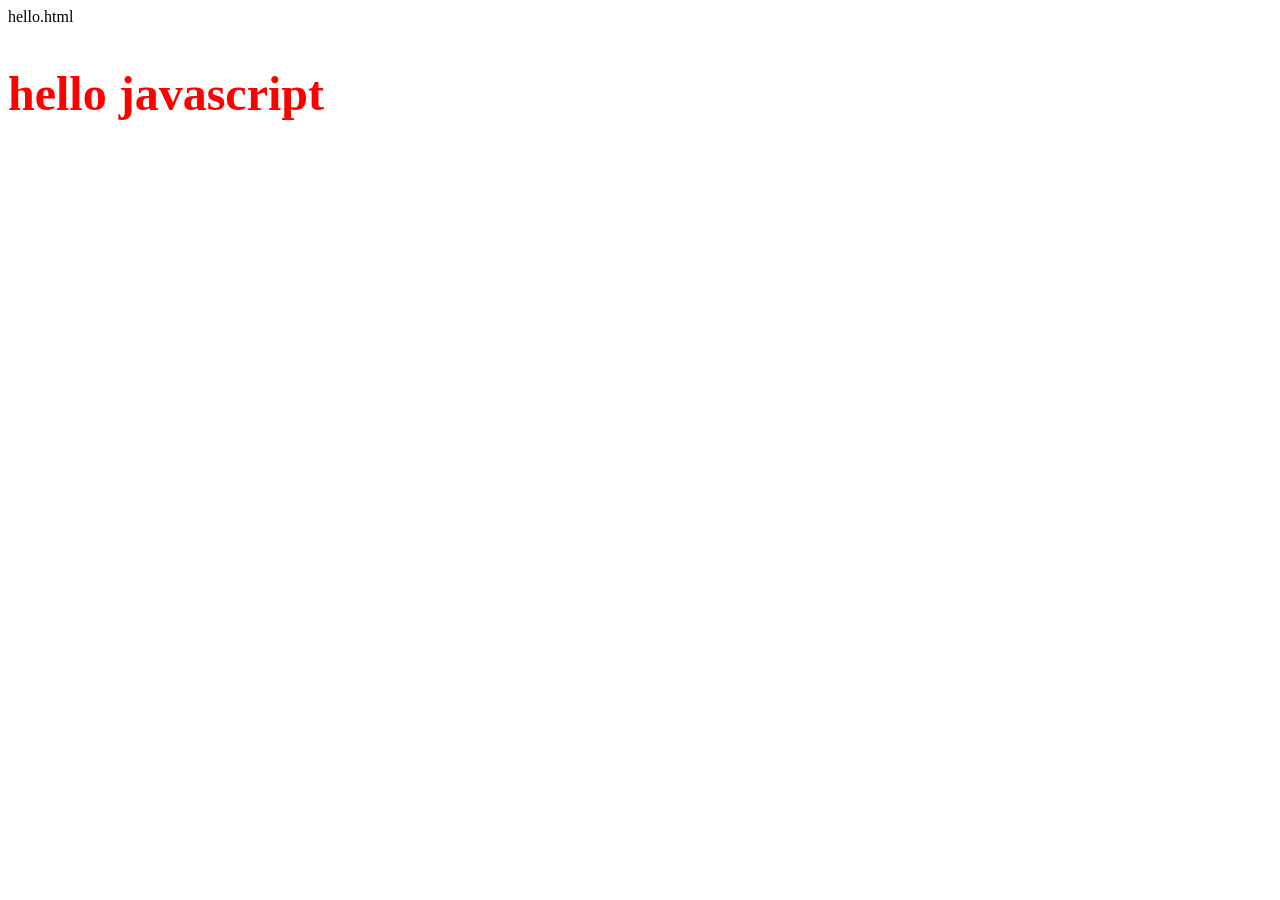
==== Day-4/hello.html @ 0da600f8 "Create hello.html" ====
hello.html
<!DOCTYPE html>
<html lang="en">
<head>
    <meta charset="UTF-8">
    <meta name="viewport" content="width=device-width, initial-scale=1.0">
    <title>hello</title>
</head>
<body>
    <h1 id="hello">hello world</h1>

    <script>
        let a =document.getElementById("hello");
        a.innerHTML="<h2>hello javascript</h2>";
        a.style.color="red";
    </script>
</body>

</html>
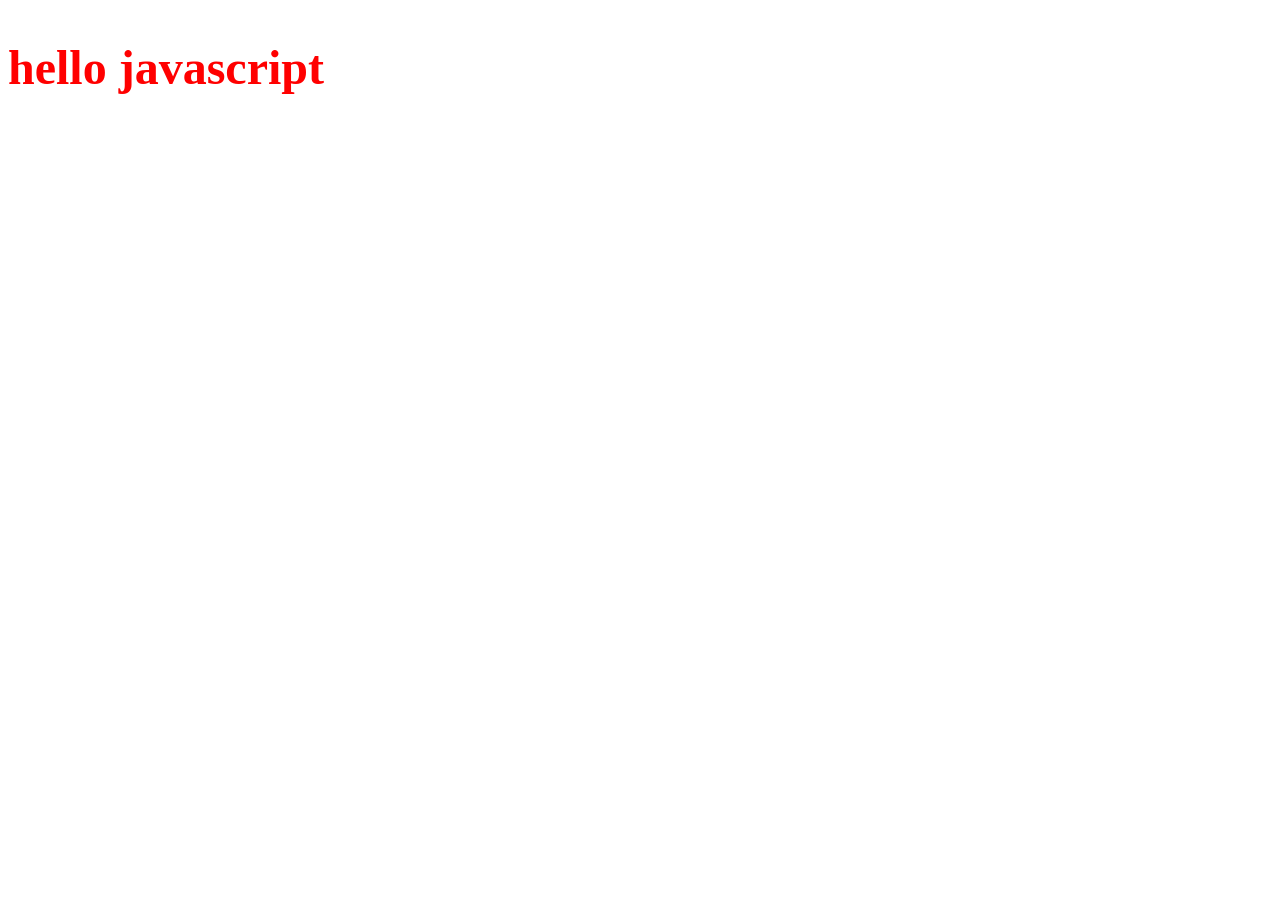
==== commit 53564e56: "Remove unnecessary lines from hello.html" ====
--- a/Day-4/hello.html
+++ b/Day-4/hello.html
@@ -1,7 +1,5 @@
 
 
-
-hello.html
 <!DOCTYPE html>
 <html lang="en">
 <head>
